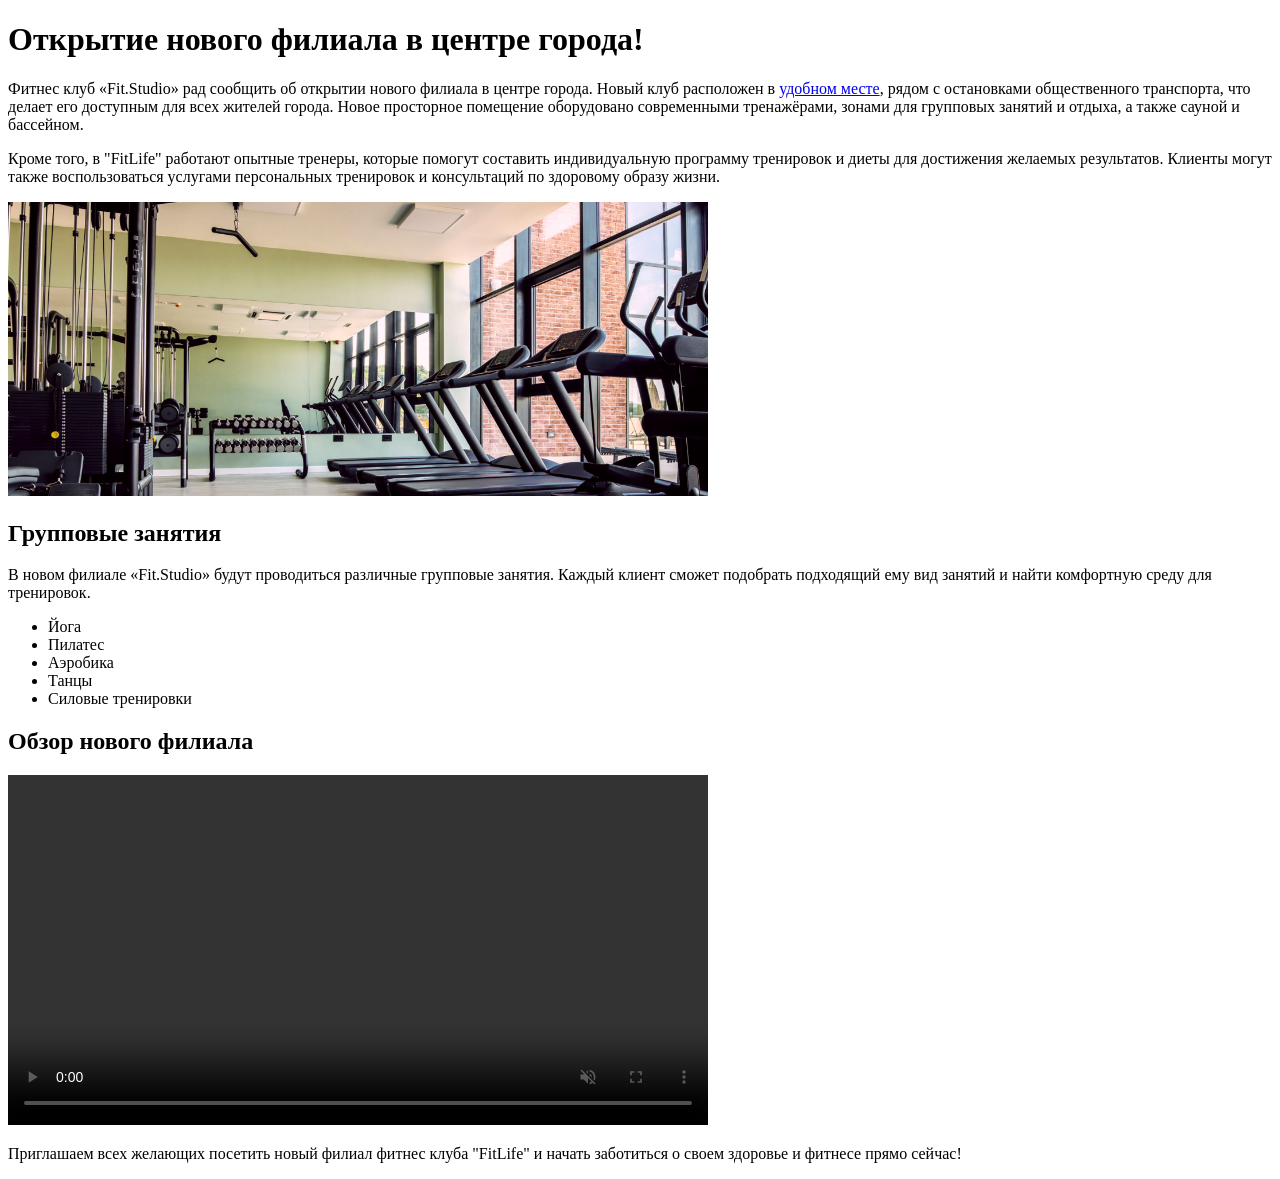
==== Home work/index.html @ 4493c269 "Add files via upload" ====
<!DOCTYPE html>
<html lang="ru">
	<head>
		<meta charset="UTF-8" />
		<meta name="viewport" content="width=device-width, initial-scale=1.0" />
		<title>Статья</title>
	</head>
	<body>
		<h1>Открытие нового филиала в центре города!</h1>
		<p>
			Фитнес клуб «Fit.Studio» рад сообщить об открытии нового филиала в центре
			города. Новый клуб расположен в
			<a
				href="https://yandex.ru/maps/geo/selo_lokh/53098258/?ll=45.855618%2C52.131818&z=14"
				target="_blank"
				>удобном месте</a
			>, рядом с остановками общественного транспорта, что делает его доступным
			для всех жителей города. Новое просторное помещение оборудовано
			современными тренажёрами, зонами для групповых занятий и отдыха, а также
			сауной и бассейном.
		</p>
		<p>
			Кроме того, в "FitLife" работают опытные тренеры, которые помогут
			составить индивидуальную программу тренировок и диеты для достижения
			желаемых результатов. Клиенты могут также воспользоваться услугами
			персональных тренировок и консультаций по здоровому образу жизни.
		</p>
		<img
			src="./image/gym-image.jpg"
			width="700"
			alt="На картинке изображен тренажерный зал с беговыми дорожками, гантелями и другим тренажором"
		/>
		<h2>Групповые занятия</h2>
		<p>
			В новом филиале «Fit.Studio» будут проводиться различные групповые
			занятия. Каждый клиент сможет подобрать подходящий ему вид занятий и найти
			комфортную среду для тренировок.
		</p>
		<ul>
			<li>Йога</li>
			<li>Пилатес</li>
			<li>Аэробика</li>
			<li>Танцы</li>
			<li>Силовые тренировки</li>
		</ul>
		<h2>Обзор нового филиала</h2>
		<video src="./video/gym-video.mp4" controls muted autoplay width="700" loop>
			Видео по обзору филиала тренажорного зала
		</video>
		<p>
			Приглашаем всех желающих посетить новый филиал фитнес клуба "FitLife" и
			начать заботиться о своем здоровье и фитнесе прямо сейчас!
		</p>
	</body>
</html>
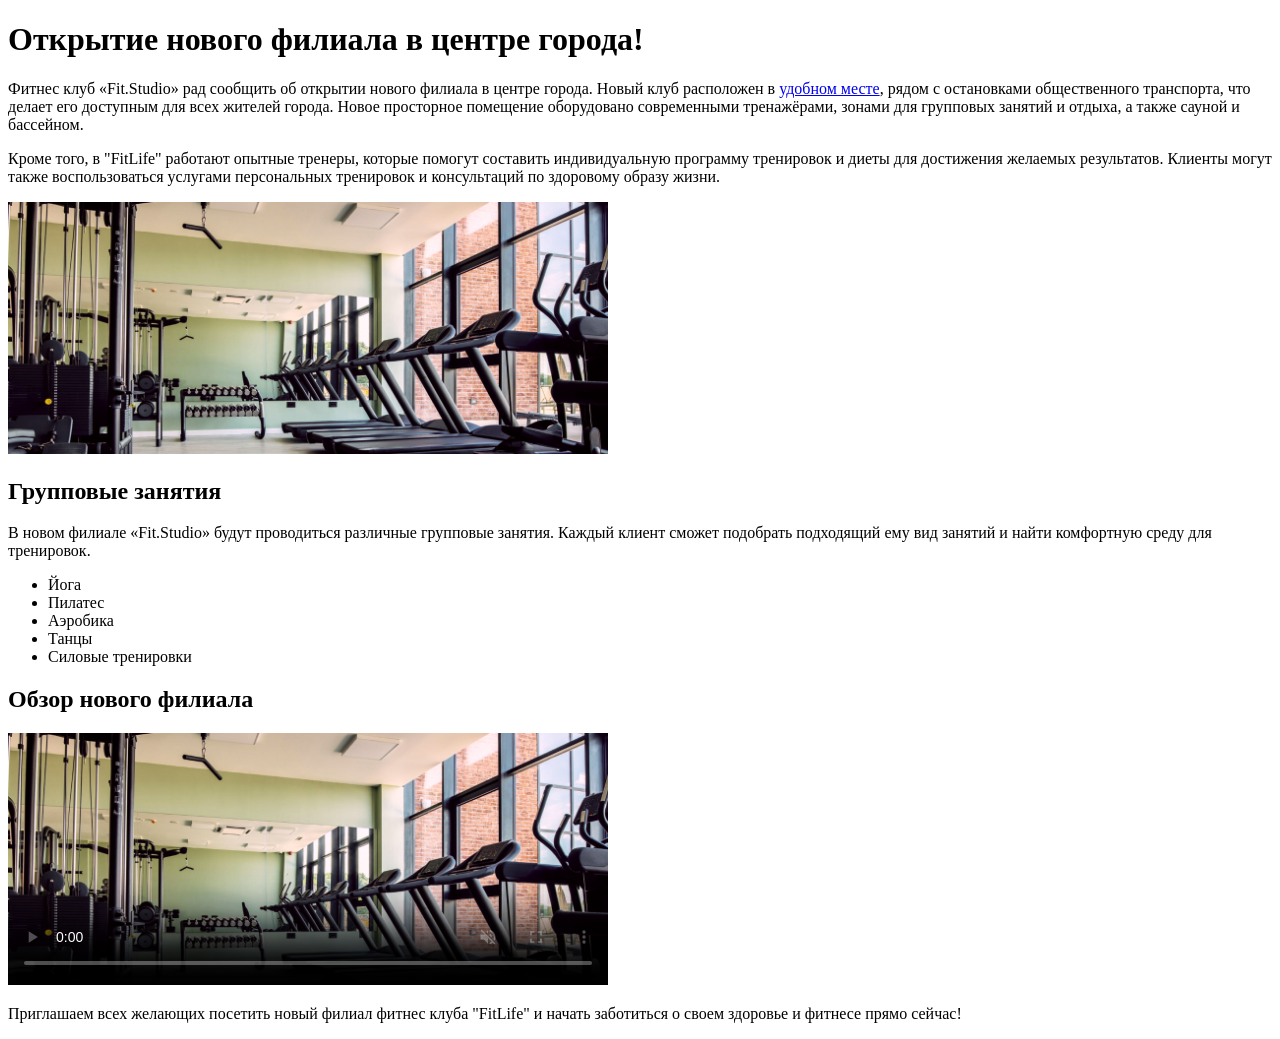
==== commit 649e6e3a: "Add files via upload" ====
--- a/Home work/index.html
+++ b/Home work/index.html
@@ -27,7 +27,7 @@
 		</p>
 		<img
 			src="./image/gym-image.jpg"
-			width="700"
+			width="600"
 			alt="На картинке изображен тренажерный зал с беговыми дорожками, гантелями и другим тренажором"
 		/>
 		<h2>Групповые занятия</h2>
@@ -44,7 +44,14 @@
 			<li>Силовые тренировки</li>
 		</ul>
 		<h2>Обзор нового филиала</h2>
-		<video src="./video/gym-video.mp4" controls muted autoplay width="700" loop>
+		<video
+			src="./video/gym-video.mp4"
+			controls
+			muted
+			loop
+			poster="./image/gym-image.jpg"
+			width="600"
+		>
 			Видео по обзору филиала тренажорного зала
 		</video>
 		<p>
